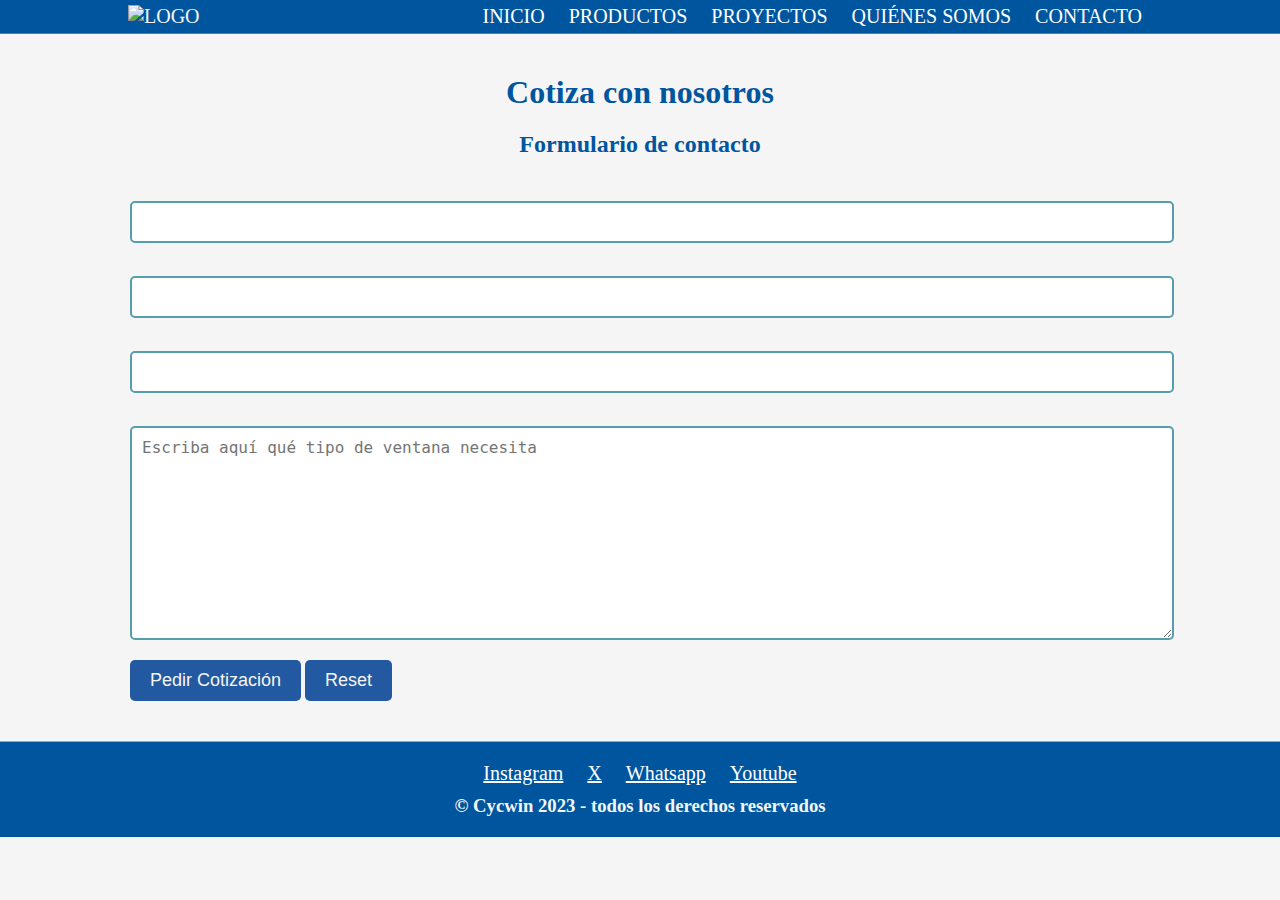
==== html/contacto.html @ 304fe20a "integracion de bootstrap" ====
<!DOCTYPE html>
<html lang="en">

<head>
    <meta charset="UTF-8" />
    <meta http-equiv="X-UA-Compatible" content="IE=edge" />
    <meta name="viewport" content="width=device-width, initial-scale=1.0" />
    <link rel="stylesheet" href="../css/style.css" />
    <title>Cycwin</title>
</head>

<body>
    <header>
        <a href="">
            <img class="logo" src="../img/logo_blanco.png" alt="logo" />
        </a>
        <nav>
            <ul>
                <li><a href="../index.html">Inicio</a></li>
                <li><a href="productos.html">Productos</a></li>
                <li><a href="proyectos.html">Proyectos</a></li>
                <li><a href="empresa.html"> Quiénes somos</a></li>
                <li><a href="contacto.html">Contacto</a></li>
            </ul>
        </nav>
    </header>
    <main>
        <h1>Cotiza con nosotros</h1>
        <h2>Formulario de contacto</h2>
        <form action="">
            <label for="nombre">Nombre</label>
            <input type="text" id="nombre" />

            <label for="apellido">Apellido</label>
            <input type="text" id="apellido" />

            <label for="correo">Correo Electrínico</label>
            <input type="text" id="correo" />

            <label for="mensaje">Mensaje</label>
            <textarea name="" id="mensaje" cols="30" rows="10"
                placeholder="Escriba aquí qué tipo de ventana necesita"></textarea>

            <input class="btnFormulario" type="submit" value="Pedir Cotización" />
            <input class="btnFormulario" type="reset" />
        </form>
    </main>

    <footer>
        <ul>
            <li>
                <a class="links" href="https://www.instagram.com/">Instagram</a>
            </li>
            <li><a class="links" href="https://twitter.com/">X</a></li>
            <li><a class="links" href="https://web.whatsapp.com/">Whatsapp</a></li>
            <li><a class="links" href="https://www.youtube.com/">Youtube</a></li>
        </ul>
        <h3>© Cycwin 2023 - todos los derechos reservados</h3>
    </footer>
</body>

</html>
---- css/style.css ----
* {
  margin: 0;
  padding: 0;
  color: whitesmoke;
}

body {
  background-color: whitesmoke;
}

header {
  display: flex;
  justify-content: space-between;
  align-items: center;
  padding: 5px 10%;
  background-color: #00559f;
  border-bottom: 1px solid #4681a8ff;
}

.logo {
  width: 350px;
  cursor: pointer;
}

main {
  margin: 20px;
  margin-top: 0;
  padding: 20px;
}

footer {
  padding: 20px;
  border-top: 1px solid #70c2b0ff;
  text-align: center;
  color: white;
  background-color: #00559f;
}

.links {
  font-weight: bold;
  font-size: 20px;
  font-weight: 500;
  color: white;
}

footer ul {
  margin-bottom: 10px;
}

nav ul li,
footer ul li {
  list-style: none;
  display: inline-block;
  margin: 0 10px;
}

p {
  margin-top: 20px;
  color: #00559f;
}

header a {
  text-decoration: none;
  text-transform: uppercase;
  font-weight: bold;
  font-size: 20px;
  font-weight: 500;
  color: white;
}

h1,
h2 {
  text-align: center;
  margin: 20px 0px;
  color: #00559f;
}

.contenedorBanner {
  display: flex;
  flex-flow: column wrap;
  justify-content: center;
  align-items: center;
  margin-bottom: 30px;
}

.contenedorInicio {
  display: flex;
}

/* PRODUCTOS */
.contenedor {
  display: flex;
  flex-flow: row wrap;
  justify-content: center;
}

.contenedorProductos {
  margin: 20px;
  width: 20%;
  border: 4px solid #63666a;
  border-radius: 10px;
  background-color: #63666a;
}

.imgProducto {
  display: block;
  width: 100%;
  height: auto;
}

.contenedorProductos h3 {
  color: white;
  text-align: center;
  padding: 10px;
  font-weight: bold;
  font-size: 15px;
  text-transform: uppercase;
}

/* PROYECTOS */
.contenedorProyectos {
  display: flex;
  flex-flow: column wrap;
  justify-content: center;
}

.proyecto {
  display: flex;
  margin: 20px;
  width: 100%;
  border: 4px solid #63666a;
  border-radius: 10px;
  background-color: #63666a;
}

.textoProyecto {
  margin: 20px;
}

.textoProyecto p {
  margin-top: 20px;
  margin-bottom: 30px;
}

iframe {
  display: block;
  margin: auto;
}

form {
  margin: 0 90px;
}

.btnFormulario {
  background-color: #2359a0ff;
  color: whitesmoke;
  border: none;
  padding: 10px 20px;
  border-radius: 5px;
  font-size: 18px;
  cursor: pointer;
  margin-top: 10px;
}

label {
  display: block;
  font-weight: bold;
  margin-bottom: 5px;
  color: whitesmoke;
}

input[type="text"],
textarea {
  display: block;
  width: 100%;
  padding: 10px;
  border: 2px solid #569eadff;
  border-radius: 5px;
  font-size: 16px;
  margin-bottom: 10px;
}

.btnCotizar {
  background-color: #569eadff;
  color: whitesmoke;
  border: none;
  padding: 10px 20px;
  border-radius: 5px;
  font-size: 18px;
  cursor: pointer;
  margin-top: 10px;
}

.contacto {
  position: fixed;
  width: 70px;
  bottom: 50px;
  right: 50px;
}

.quienesSomos {
  display: flex;
}
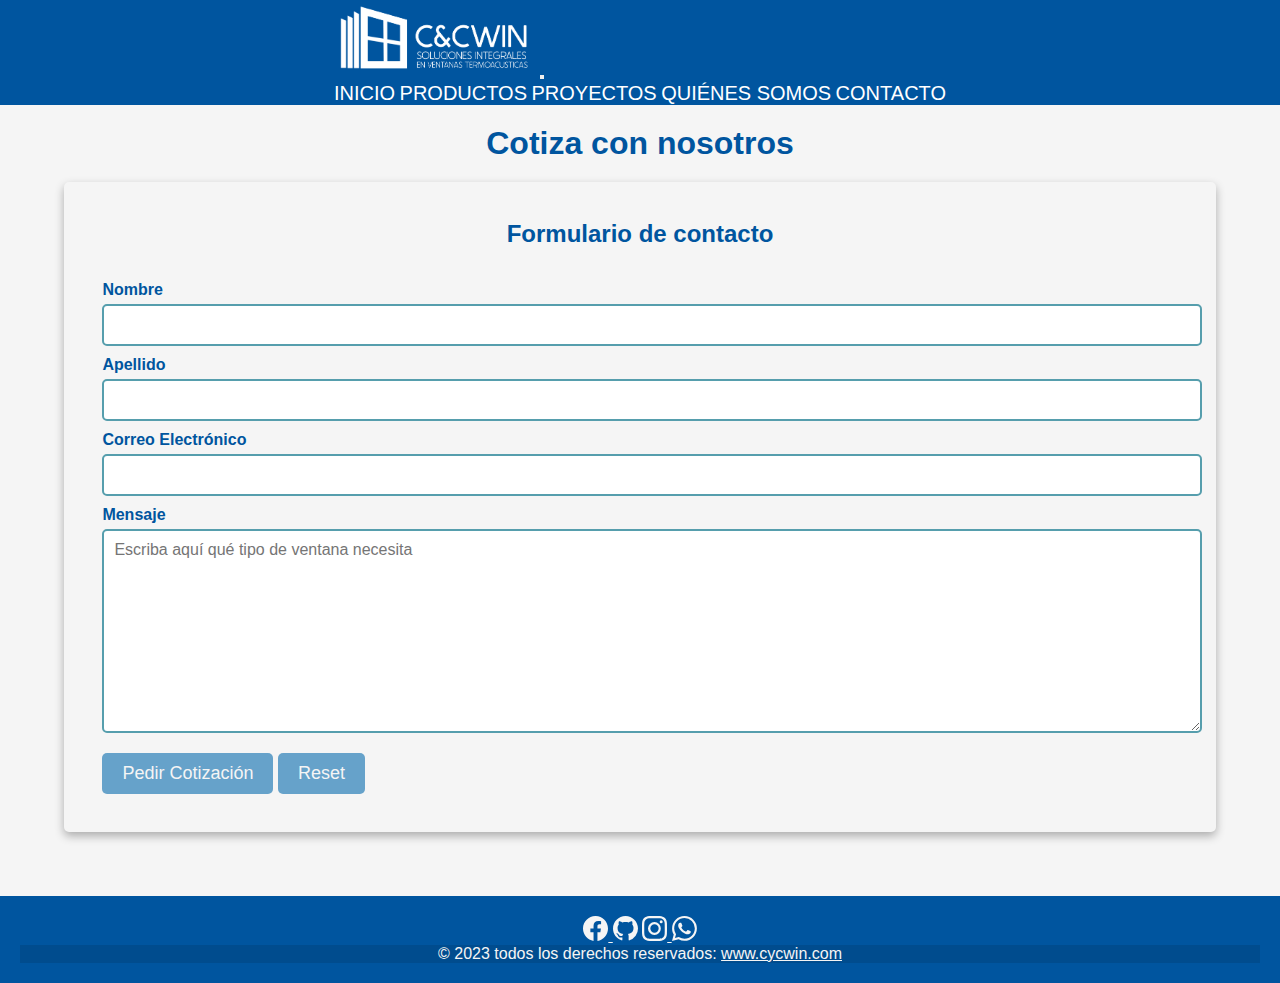
==== commit d8399bf4: "Cambio de imagenes a webp, arreglo de menú hamburguesa y entrega de proyecto final" ====
--- a/html/contacto.html
+++ b/html/contacto.html
@@ -5,36 +5,51 @@
     <meta charset="UTF-8" />
     <meta http-equiv="X-UA-Compatible" content="IE=edge" />
     <meta name="viewport" content="width=device-width, initial-scale=1.0" />
-    <link rel="stylesheet" href="../css/style.css" />
+    <link rel="icon" type="image/png" href="../img/favicon.webp">
+    <meta name="description"
+        content="Estamos aquí para ayudarte a materializar tus ideas. Ponte en contacto con nosotros para obtener asesoramiento personalizado en ventanas termopanel de PVC, persianas de aluminio y soluciones en vidrio. ¡Hablemos!">
+    <meta name="keywords"
+        content="contacto, consultoría en ventanas, asesoramiento personalizado, presupuesto de ventanas, servicio al cliente, información de contacto, solicitar cotización.">
+    <link href="https://cdn.jsdelivr.net/npm/bootstrap@5.3.1/dist/css/bootstrap.min.css" rel="stylesheet"
+        integrity="sha384-4bw+/aepP/YC94hEpVNVgiZdgIC5+VKNBQNGCHeKRQN+PtmoHDEXuppvnDJzQIu9" crossorigin="anonymous" />
+
+    <link rel="stylesheet" href="../css/main.css" />
+    <!-- link animaciones -->
+    <link rel="stylesheet" href="../css/animate.css">
     <title>Cycwin</title>
 </head>
 
 <body>
     <header>
-        <a href="">
-            <img class="logo" src="../img/logo_blanco.png" alt="logo" />
-        </a>
-        <nav>
-            <ul>
-                <li><a href="../index.html">Inicio</a></li>
-                <li><a href="productos.html">Productos</a></li>
-                <li><a href="proyectos.html">Proyectos</a></li>
-                <li><a href="empresa.html"> Quiénes somos</a></li>
-                <li><a href="contacto.html">Contacto</a></li>
-            </ul>
+        <nav class="navbar navbar-expand-lg navbar-dark">
+            <a href="/" class="navbar-brand">
+                <img src="../img/logo_blanco.webp" alt="logo" width="200">
+            </a>
+            <button type="button" class="navbar-toggler" data-bs-toggle="collapse" data-bs-target="#navbarCollapse">
+                <span class="navbar-toggler-icon"></span>
+            </button>
+            <div class="collapse navbar-collapse text-white px-5 justify-content-end" id="navbarCollapse">
+                <div class="navbar-nav">
+                    <a href="../index.html" class="nav-item nav-link fs-5">Inicio</a>
+                    <a href="productos.html" class="nav-item nav-link fs-5 ">Productos</a>
+                    <a href="proyectos.html" class="nav-item nav-link fs-5">Proyectos</a>
+                    <a href="empresa.html" class="nav-item nav-link fs-5">Quiénes somos</a>
+                    <a href="contacto.html" class="nav-item nav-link fs-5">Contacto</a>
+                </div>
+            </div>
         </nav>
     </header>
-    <main>
+    <main id="mainContacto">
         <h1>Cotiza con nosotros</h1>
-        <h2>Formulario de contacto</h2>
-        <form action="">
+        <form action="" class="wow fadeIn" data-wow-delay="0.2s" data-wow-duration="2s">
+            <h2>Formulario de contacto</h2>
             <label for="nombre">Nombre</label>
             <input type="text" id="nombre" />
 
             <label for="apellido">Apellido</label>
             <input type="text" id="apellido" />
 
-            <label for="correo">Correo Electrínico</label>
+            <label for="correo">Correo Electrónico</label>
             <input type="text" id="correo" />
 
             <label for="mensaje">Mensaje</label>
@@ -45,18 +60,61 @@
             <input class="btnFormulario" type="reset" />
         </form>
     </main>
+    <footer class="text-center text-white">
+        <div class="container pt-4">
+            <section class="mb-4">
+                <a class="btn btn-link btn-floating btn-lg m-1" href="https://www.facebook.com" target="_blank"
+                    role="button">
+                    <svg xmlns="http://www.w3.org/2000/svg" width="25" height="25" fill="currentColor"
+                        class="bi bi-facebook" viewBox="0 0 16 16">
+                        <path
+                            d="M16 8.049c0-4.446-3.582-8.05-8-8.05C3.58 0-.002 3.603-.002 8.05c0 4.017 2.926 7.347 6.75 7.951v-5.625h-2.03V8.05H6.75V6.275c0-2.017 1.195-3.131 3.022-3.131.876 0 1.791.157 1.791.157v1.98h-1.009c-.993 0-1.303.621-1.303 1.258v1.51h2.218l-.354 2.326H9.25V16c3.824-.604 6.75-3.934 6.75-7.951z" />
+                    </svg>
+                </a>
 
-    <footer>
-        <ul>
-            <li>
-                <a class="links" href="https://www.instagram.com/">Instagram</a>
-            </li>
-            <li><a class="links" href="https://twitter.com/">X</a></li>
-            <li><a class="links" href="https://web.whatsapp.com/">Whatsapp</a></li>
-            <li><a class="links" href="https://www.youtube.com/">Youtube</a></li>
-        </ul>
-        <h3>© Cycwin 2023 - todos los derechos reservados</h3>
+                <a class="btn btn-link btn-floating btn-lg m-1" href="https://github.com/OsvaldoJCM/preentrega"
+                    target="_blank" role="button">
+                    <svg xmlns="http://www.w3.org/2000/svg" width="25" height="25" fill="currentColor"
+                        class="bi bi-github" viewBox="0 0 16 16">
+                        <path
+                            d="M8 0C3.58 0 0 3.58 0 8c0 3.54 2.29 6.53 5.47 7.59.4.07.55-.17.55-.38 0-.19-.01-.82-.01-1.49-2.01.37-2.53-.49-2.69-.94-.09-.23-.48-.94-.82-1.13-.28-.15-.68-.52-.01-.53.63-.01 1.08.58 1.23.82.72 1.21 1.87.87 2.33.66.07-.52.28-.87.51-1.07-1.78-.2-3.64-.89-3.64-3.95 0-.87.31-1.59.82-2.15-.08-.2-.36-1.02.08-2.12 0 0 .67-.21 2.2.82.64-.18 1.32-.27 2-.27.68 0 1.36.09 2 .27 1.53-1.04 2.2-.82 2.2-.82.44 1.1.16 1.92.08 2.12.51.56.82 1.27.82 2.15 0 3.07-1.87 3.75-3.65 3.95.29.25.54.73.54 1.48 0 1.07-.01 1.93-.01 2.2 0 .21.15.46.55.38A8.012 8.012 0 0 0 16 8c0-4.42-3.58-8-8-8z" />
+                    </svg></a>
+
+                <a class="btn btn-link btn-floating btn-lg text-dark m-1" href="https://www.instagram.com"
+                    target="_blank" role="button">
+                    <svg xmlns="http://www.w3.org/2000/svg" width="25" height="25" fill="currentColor"
+                        class="bi bi-instagram" viewBox="0 0 16 16">
+                        <path
+                            d="M8 0C5.829 0 5.556.01 4.703.048 3.85.088 3.269.222 2.76.42a3.917 3.917 0 0 0-1.417.923A3.927 3.927 0 0 0 .42 2.76C.222 3.268.087 3.85.048 4.7.01 5.555 0 5.827 0 8.001c0 2.172.01 2.444.048 3.297.04.852.174 1.433.372 1.942.205.526.478.972.923 1.417.444.445.89.719 1.416.923.51.198 1.09.333 1.942.372C5.555 15.99 5.827 16 8 16s2.444-.01 3.298-.048c.851-.04 1.434-.174 1.943-.372a3.916 3.916 0 0 0 1.416-.923c.445-.445.718-.891.923-1.417.197-.509.332-1.09.372-1.942C15.99 10.445 16 10.173 16 8s-.01-2.445-.048-3.299c-.04-.851-.175-1.433-.372-1.941a3.926 3.926 0 0 0-.923-1.417A3.911 3.911 0 0 0 13.24.42c-.51-.198-1.092-.333-1.943-.372C10.443.01 10.172 0 7.998 0h.003zm-.717 1.442h.718c2.136 0 2.389.007 3.232.046.78.035 1.204.166 1.486.275.373.145.64.319.92.599.28.28.453.546.598.92.11.281.24.705.275 1.485.039.843.047 1.096.047 3.231s-.008 2.389-.047 3.232c-.035.78-.166 1.203-.275 1.485a2.47 2.47 0 0 1-.599.919c-.28.28-.546.453-.92.598-.28.11-.704.24-1.485.276-.843.038-1.096.047-3.232.047s-2.39-.009-3.233-.047c-.78-.036-1.203-.166-1.485-.276a2.478 2.478 0 0 1-.92-.598 2.48 2.48 0 0 1-.6-.92c-.109-.281-.24-.705-.275-1.485-.038-.843-.046-1.096-.046-3.233 0-2.136.008-2.388.046-3.231.036-.78.166-1.204.276-1.486.145-.373.319-.64.599-.92.28-.28.546-.453.92-.598.282-.11.705-.24 1.485-.276.738-.034 1.024-.044 2.515-.045v.002zm4.988 1.328a.96.96 0 1 0 0 1.92.96.96 0 0 0 0-1.92zm-4.27 1.122a4.109 4.109 0 1 0 0 8.217 4.109 4.109 0 0 0 0-8.217zm0 1.441a2.667 2.667 0 1 1 0 5.334 2.667 2.667 0 0 1 0-5.334z" />
+                    </svg>
+                </a>
+
+                <a class="btn btn-link btn-floating btn-lg text-dark m-1" href="https://www.whatsapp.com"
+                    target="_blank" role="button">
+                    <svg xmlns="http://www.w3.org/2000/svg" width="25" height="25" fill="currentColor"
+                        class="bi bi-whatsapp" viewBox="0 0 16 16">
+                        <path
+                            d="M13.601 2.326A7.854 7.854 0 0 0 7.994 0C3.627 0 .068 3.558.064 7.926c0 1.399.366 2.76 1.057 3.965L0 16l4.204-1.102a7.933 7.933 0 0 0 3.79.965h.004c4.368 0 7.926-3.558 7.93-7.93A7.898 7.898 0 0 0 13.6 2.326zM7.994 14.521a6.573 6.573 0 0 1-3.356-.92l-.24-.144-2.494.654.666-2.433-.156-.251a6.56 6.56 0 0 1-1.007-3.505c0-3.626 2.957-6.584 6.591-6.584a6.56 6.56 0 0 1 4.66 1.931 6.557 6.557 0 0 1 1.928 4.66c-.004 3.639-2.961 6.592-6.592 6.592zm3.615-4.934c-.197-.099-1.17-.578-1.353-.646-.182-.065-.315-.099-.445.099-.133.197-.513.646-.627.775-.114.133-.232.148-.43.05-.197-.1-.836-.308-1.592-.985-.59-.525-.985-1.175-1.103-1.372-.114-.198-.011-.304.088-.403.087-.088.197-.232.296-.346.1-.114.133-.198.198-.33.065-.134.034-.248-.015-.347-.05-.099-.445-1.076-.612-1.47-.16-.389-.323-.335-.445-.34-.114-.007-.247-.007-.38-.007a.729.729 0 0 0-.529.247c-.182.198-.691.677-.691 1.654 0 .977.71 1.916.81 2.049.098.133 1.394 2.132 3.383 2.992.47.205.84.326 1.129.418.475.152.904.129 1.246.08.38-.058 1.171-.48 1.338-.943.164-.464.164-.86.114-.943-.049-.084-.182-.133-.38-.232z" />
+                    </svg>
+                </a>
+            </section>
+        </div>
+        <div class="p-3" style="background-color: rgba(0, 0, 0, 0.1);">
+            © 2023 todos los derechos reservados:
+            <a class="text-white" href="/">www.cycwin.com</a>
+        </div>
     </footer>
+    <script src="https://cdn.jsdelivr.net/npm/@popperjs/core@2.11.8/dist/umd/popper.min.js"
+        integrity="sha384-I7E8VVD/ismYTF4hNIPjVp/Zjvgyol6VFvRkX/vR+Vc4jQkC+hVqc2pM8ODewa9r"
+        crossorigin="anonymous"></script>
+    <script src="https://cdn.jsdelivr.net/npm/bootstrap@5.3.1/dist/js/bootstrap.min.js"
+        integrity="sha384-Rx+T1VzGupg4BHQYs2gCW9It+akI2MM/mndMCy36UVfodzcJcF0GGLxZIzObiEfa"
+        crossorigin="anonymous"></script>
+    <!-- Wow animaciones -->
+    <script src="../js/wow.min.js"></script>
+    <script>
+        new WOW().init();
+    </script>
 </body>
 
 </html>--- a/css/main.css
+++ b/css/main.css
@@ -0,0 +1,274 @@
+@import url("https://fonts.googleapis.com/css2?family=Roboto:wght@300&display=swap");
+* {
+  margin: 0;
+  padding: 0;
+  color: whitesmoke;
+  font-family: "Oswald", sans-serif;
+}
+
+form, .proyecto, .cajaProducto, .quienesSomos {
+  box-shadow: 0px 4px 10px rgba(0, 0, 0, 0.3);
+}
+
+.btnFormulario, .textoProyecto, .proyecto .imgProyecto, .btnCotizar {
+  opacity: 0.8;
+  transition: opacity 0.3s linear;
+}
+.btnFormulario:hover, .textoProyecto:hover, .proyecto .imgProyecto:hover, .btnCotizar:hover {
+  opacity: 2;
+}
+
+body {
+  background-color: whitesmoke;
+}
+
+p {
+  margin-top: 20px;
+  color: #00559f;
+}
+
+h1,
+h2 {
+  text-align: center;
+  margin: 20px 0px;
+  color: #00559f;
+}
+
+.contenedorInicio {
+  display: flex;
+  flex-flow: row wrap;
+  justify-content: center;
+  margin: 20px;
+}
+.contenedorInicio iframe {
+  width: 80%;
+}
+
+iframe {
+  display: block;
+  margin: auto;
+}
+
+.carousel-item img {
+  object-fit: cover;
+  width: 100%;
+  height: 100%;
+}
+
+.error a, .textoProyecto .btnVerMas, .btnCotizar {
+  text-decoration: none;
+  color: whitesmoke;
+}
+
+.quienesSomos {
+  margin: 20px;
+  border-radius: 10px;
+}
+.quienesSomos .misionVision {
+  text-align: center;
+  margin: 10px 0 10px 0;
+}
+.quienesSomos .misionVision h3 {
+  color: #00559f;
+}
+.quienesSomos .imgEmpresa {
+  width: 100%;
+  text-align: center;
+}
+
+footer {
+  padding: 20px;
+  text-align: center;
+  color: white;
+  background-color: #00559f;
+}
+footer ul {
+  margin-bottom: 10px;
+}
+footer ul li {
+  list-style: none;
+  display: inline-block;
+  margin: 0 10px;
+}
+
+header {
+  display: flex;
+  justify-content: space-around;
+  flex-direction: row;
+  align-items: center;
+  background-color: #00559f;
+  width: 100%;
+}
+header a {
+  text-decoration: none;
+  text-transform: uppercase;
+  font-weight: bold;
+  font-size: 20px;
+  font-weight: 500;
+  color: white;
+}
+header nav ul li {
+  list-style: none;
+  display: inline-block;
+  margin: 0 10px;
+}
+
+.logo {
+  width: 250px;
+}
+
+.carousel-item {
+  height: 300px;
+}
+
+@media (max-width: 900px) and (min-width: 400px) {
+  .logo {
+    width: 150px;
+  }
+}
+/* PRODUCTOS */
+#mainProductos {
+  margin: 20px;
+}
+
+.imgProducto {
+  padding: 5px;
+  border-radius: 10px;
+}
+
+.btnCotizar {
+  background-color: #569ead;
+  border: none;
+  padding: 10px 20px;
+  border-radius: 5px;
+  font-size: 18px;
+  cursor: pointer;
+  margin-top: 10px;
+}
+
+/* PROYECTOS */
+.contenedorProyectos {
+  display: flex;
+  flex-flow: column wrap;
+  justify-content: center;
+}
+
+.proyecto {
+  display: flex;
+  flex-flow: row nowrap;
+  margin: 20px;
+  border: 4px solid;
+  border-radius: 10px;
+}
+@media (max-width: 900px) and (min-width: 400px) {
+  .proyecto {
+    flex-flow: column nowrap;
+  }
+}
+.proyecto .imgProyecto {
+  width: 50%;
+  border-radius: 5px;
+}
+@media (max-width: 900px) and (min-width: 400px) {
+  .proyecto .imgProyecto {
+    width: 100%;
+  }
+}
+
+.textoProyecto {
+  margin: 20px;
+  color: #00559f;
+}
+@media (max-width: 900px) and (min-width: 400px) {
+  .textoProyecto {
+    text-align: center;
+  }
+}
+.textoProyecto p {
+  margin-top: 20px;
+  margin-bottom: 30px;
+}
+.textoProyecto .btnVerMas {
+  background-color: #569ead;
+  border: none;
+  padding: 10px 20px;
+  border-radius: 5px;
+  font-size: 18px;
+  cursor: pointer;
+  margin-top: 10px;
+}
+
+#mainContacto h2 {
+  margin: 0 0 3% 0;
+}
+
+form {
+  padding: 3%;
+  margin: 0 5% 5% 5%;
+  border-radius: 5px;
+}
+
+.btnFormulario {
+  background-color: #438ec0;
+  color: whitesmoke;
+  border: none;
+  padding: 10px 20px;
+  border-radius: 5px;
+  font-size: 18px;
+  cursor: pointer;
+  margin-top: 10px;
+}
+
+label {
+  display: block;
+  font-weight: bold;
+  margin-bottom: 5px;
+  color: #00559f;
+}
+
+input[type=text],
+textarea {
+  display: block;
+  width: 100%;
+  padding: 10px;
+  border: 2px solid #569ead;
+  border-radius: 5px;
+  font-size: 16px;
+  margin-bottom: 10px;
+  color: #00559f;
+}
+
+.contacto {
+  position: fixed;
+  width: 70px;
+  bottom: 50px;
+  right: 50px;
+}
+
+.error {
+  background-image: url("../img/construyendo.webp");
+  height: 500px;
+  background-position: center;
+  background-size: cover;
+  display: flex;
+  justify-content: center;
+  align-items: center;
+  text-align: center;
+}
+.error h1 {
+  font-size: 5vw;
+  color: white;
+}
+.error h3 {
+  font-size: 3vw;
+  margin-bottom: 20px;
+}
+.error a {
+  background-color: #00559f;
+  font-size: 28px;
+  border: none;
+  padding: 10px 20px;
+  border-radius: 5px;
+}
+
+/*# sourceMappingURL=main.css.map */
